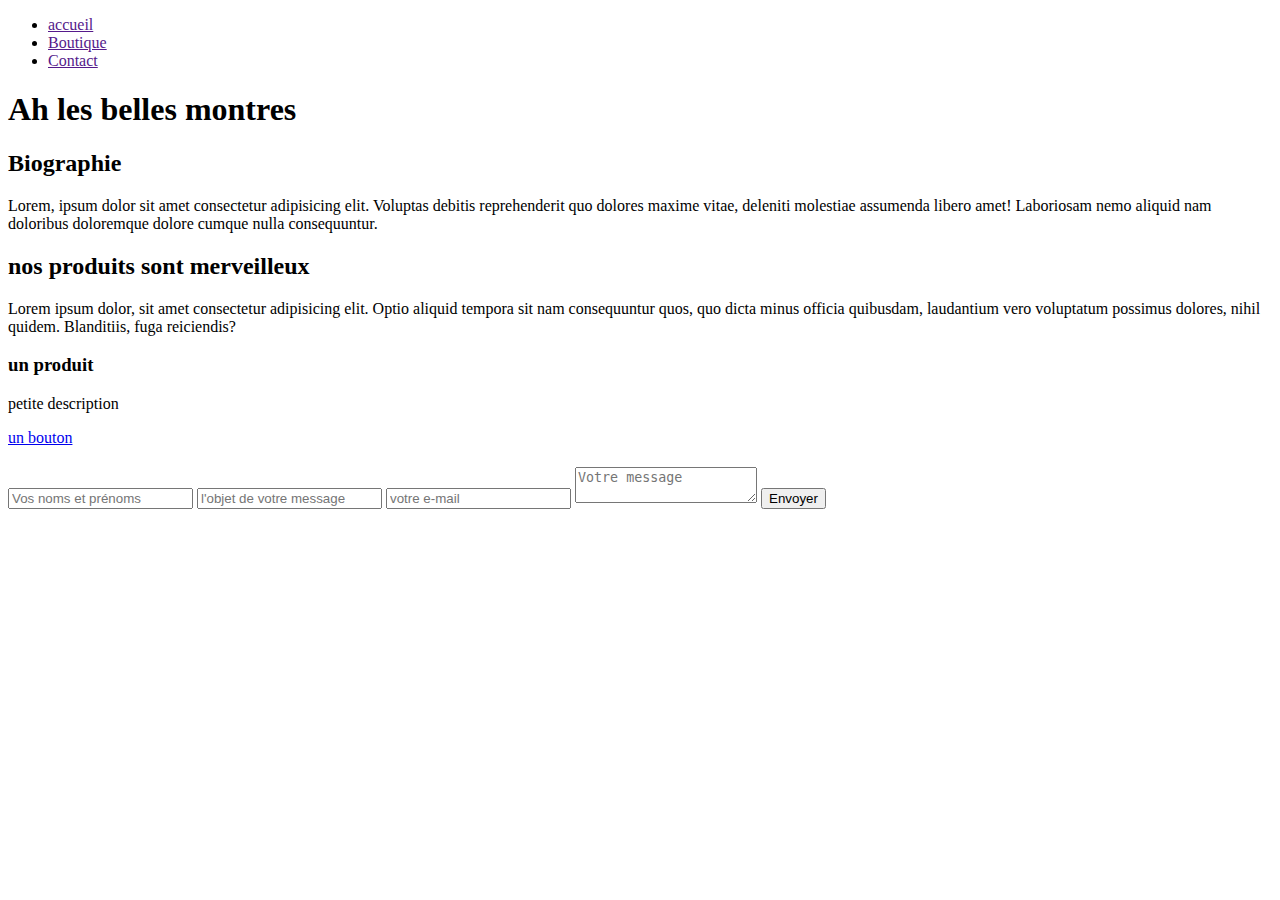
==== index.html @ 3d04114d "Create index.html" ====
<!DOCTYPE html>
<html lang="fr">
<head>
    <meta charset="UTF-8">
    <meta http-equiv="X-UA-Compatible" content="IE=edge">
    <meta name="viewport" content="width=device-width, initial-scale=1.0">
    <title>Site montre accueil</title>
</head>
<body>
    <nav>
        <ul>
            <li><a href="">accueil</a></li>
            <li><a href="">Boutique</a></li>
            <li><a href="">Contact</a></li>
        </ul>
    </nav>
    <header>
        <div></div>
        <h1>Ah les belles montres</h1>
        <article>
            <h2>Biographie</h2>
            <p>Lorem, ipsum dolor sit amet consectetur adipisicing elit. Voluptas debitis reprehenderit quo dolores maxime vitae, deleniti molestiae assumenda libero amet! Laboriosam nemo aliquid nam doloribus doloremque dolore cumque nulla consequuntur.</p>
        </article>
    </header>

    <section>
        <h2>nos produits sont merveilleux</h2>
        <p>Lorem ipsum dolor, sit amet consectetur adipisicing elit. Optio aliquid tempora sit nam consequuntur quos, quo dicta minus officia quibusdam, laudantium vero voluptatum possimus dolores, nihil quidem. Blanditiis, fuga reiciendis?</p>
    </section>

    <section>
        <article>
        <h3>un produit</h3>
        <p>
            petite description
        </p>
        <a href="#">un bouton</a>
    </article>
    </section>

    <footer>
        <h2></h2>
        <form action="">

            <label for="name"></label>
            <input type="text" id="nom" placeholder="Vos noms et prénoms"> 
            <label for="sujet"></label>
            <input type="text" id="sujet" placeholder="l'objet de votre message">
            <label for="emailAdress"></label>
            <input type="email" id="mail" placeholder="votre e-mail">  

            <label for="subjet"></label>
            <textarea name="message" id="message" placeholder="Votre message"></textarea>

            <input type="submit" value="Envoyer">


        </form>


    </footer>
    
</body>
</html>
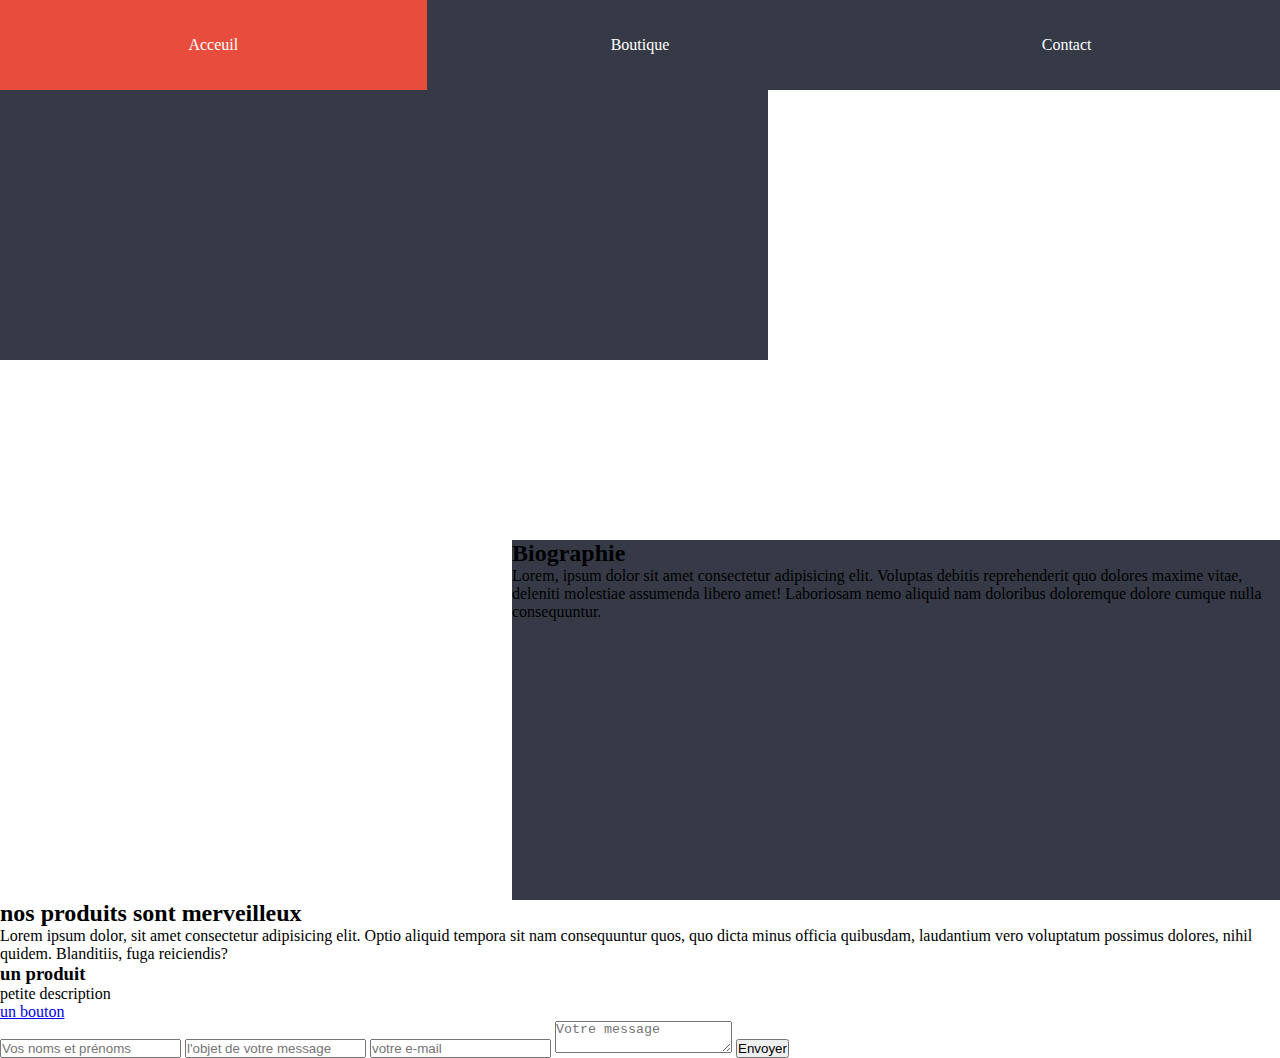
==== commit 9dc244a5: "Create index.html" ====
--- a/index.html
+++ b/index.html
@@ -5,23 +5,27 @@
     <meta http-equiv="X-UA-Compatible" content="IE=edge">
     <meta name="viewport" content="width=device-width, initial-scale=1.0">
     <title>Site montre accueil</title>
+    <link rel="stylesheet" href="css/style.css">
+    <link rel="stylesheet" href="css/index.css">
 </head>
 <body>
-    <nav>
-        <ul>
-            <li><a href="">accueil</a></li>
-            <li><a href="">Boutique</a></li>
-            <li><a href="">Contact</a></li>
+    <nav class="menu">
+        <ul class="menu_link">
+            <li class="menu_link-li"><a href="">Acceuil</a></li>
+            <li class="menu_link-li"><a href="">Boutique</a></li>
+            <li class="menu_link-li"><a href="">Contact</a></li>
         </ul>
     </nav>
-    <header>
-        <div></div>
-        <h1>Ah les belles montres</h1>
-        <article>
+    <header class="header-index">
+        <div class="div-vide"></div>
+        <div class="div-h1-index"></div>
+        <h1 class="h1-index">Ah les belles montres</h1>
+        <article class="header-art-index">
             <h2>Biographie</h2>
             <p>Lorem, ipsum dolor sit amet consectetur adipisicing elit. Voluptas debitis reprehenderit quo dolores maxime vitae, deleniti molestiae assumenda libero amet! Laboriosam nemo aliquid nam doloribus doloremque dolore cumque nulla consequuntur.</p>
         </article>
     </header>
+    
 
     <section>
         <h2>nos produits sont merveilleux</h2>
--- a/css/style.css
+++ b/css/style.css
@@ -0,0 +1,62 @@
+*{
+    box-sizing: border-box;
+    margin: 0;
+    padding: 0;
+    scroll-behavior: smooth;
+}
+
+
+/*MENU*/
+
+.menu {
+    background-color: #363A47;
+    height: 10vh;
+    width: 100vw;
+    position: fixed;
+
+}
+
+.menu_link {
+
+    list-style: none;
+    display: flex;
+    flex-direction: row;
+    justify-content: space-around;
+    align-items: center;
+    height: 100%;
+}
+
+.menu_link-li {
+
+    width: 33.33vw;
+    height: 100%;
+    
+
+}
+
+.menu_link-li a {
+    color: #fff;
+    text-decoration:none;
+    width: 100%;
+    height: 100%;
+    display: flex;
+    justify-content: center;
+    align-items: center;
+    
+}
+
+.menu_link-li a:hover {
+    background-color: #e74c3c;
+
+}
+
+/* MON BOUTON */
+
+.mon-bouton {
+    text-decoration: none;
+    color: white;
+    margin: 10vh 0;
+    background-color: #e74c3c;
+    width: 25vw;
+
+}--- a/css/index.css
+++ b/css/index.css
@@ -0,0 +1,45 @@
+/*HEADER INDEX*/
+
+.header-index {
+
+    width: 100vw;
+    height: 100vh;
+    background: url(/image/macro-view-clock-mechanism.jpg) fixed no-repeat;
+    background-size: cover;
+    display: grid;
+    grid-template-columns: repeat(5,1fr);
+    grid-template-rows: repeat(5,1fr);
+
+}
+
+.div-vide {
+    background-color: #363A47;
+    grid-area: 1/1/3/4;
+}
+
+.h1-index {
+
+    background-color: #fff;
+    grid-area: 3/1/4/6;
+    justify-content: center;
+    align-items: center;
+
+}
+
+.header-art-index {
+    background-color: #363A47;
+    grid-area: 4/3/6/6;
+}
+
+/* FIN GRID */
+
+.h1-index {
+
+    text-transform: uppercase;
+    font-size: 3em;
+    background: url(/image/macro-view-clock-mechanism.jpg) fixed no-repeat;
+    background-size: cover;
+    color: transparent;
+    background-clip: text;
+    -webkit-background-clip: text;
+}
